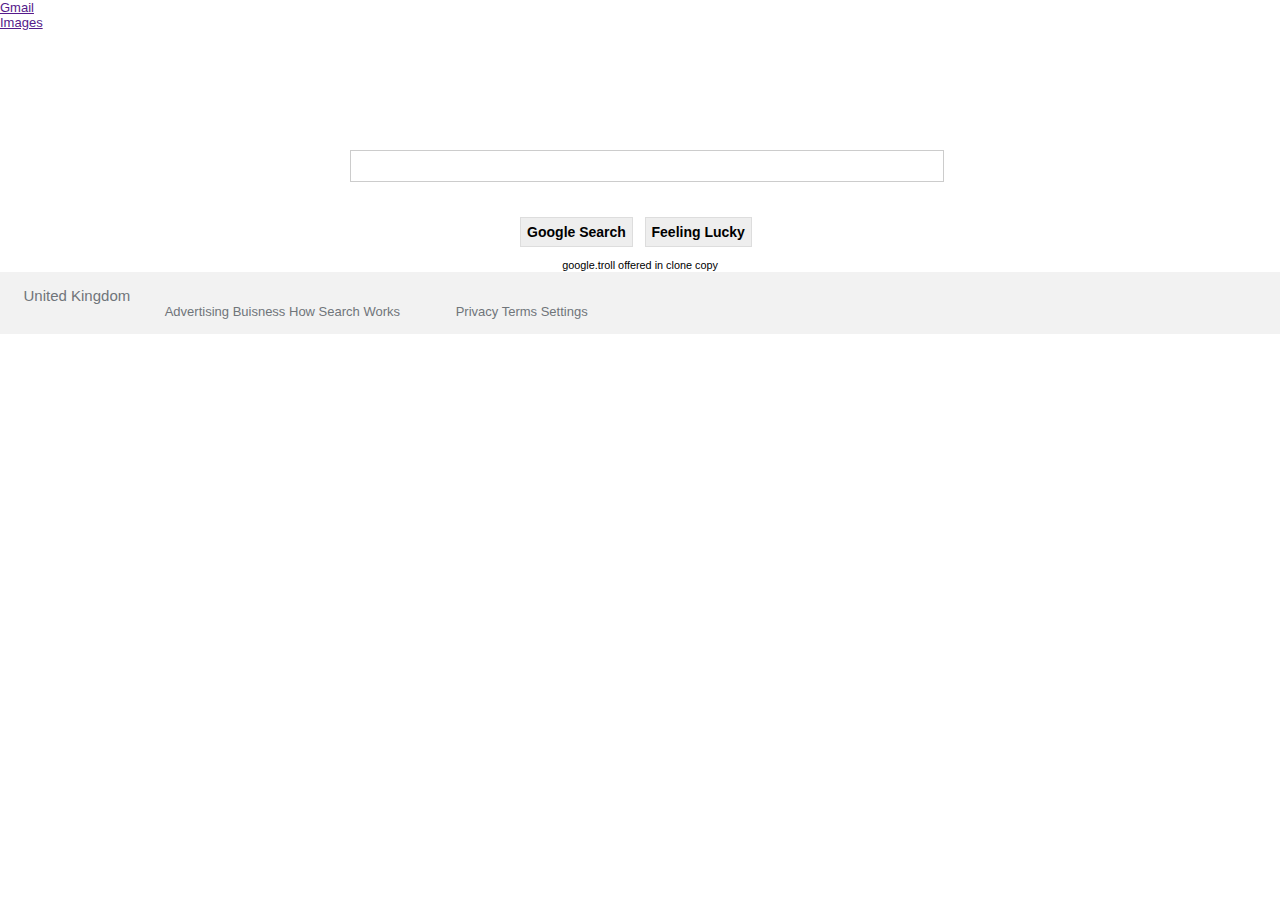
==== group work/google.html @ 8fe1cb9f "bottom.css" ====
<!DOCTYPE html>
<html>
    <head>
        <title>Discount google</title>
        <link rel="stylesheet" href="style.css">
        <link rel="stylesheet" href="bottomstyle.css">
    </head>
    <body>


        <div class="spacing"></div>
<nav id="header">
<ul>
<li><a href=>Gmail</a></li>
<li><a href=>Images</a></li>

    </ul>

    <div id="container">
<h1 id="logo">Google</h1>

<form>
<input type="text">
<input type="submit" value ="Google Search">
<input type="submit" value ="Feeling Lucky">

</form>

<p><small>google.troll offered in clone copy</small></p>

</div>
</nav>
<div class="spacing"></div>
    <footer>
        <div class="bottom-bar">
            <p>United Kingdom</p>
            <div>
                <div>
                    <a>Advertising</a>
                    <a>Buisness</a>
                    <a>How Search Works</a>
                </div>

                <div>
                    <a>Privacy</a>
                    <a>Terms</a>
                    <a>Settings</a>
                </div>
            </div>
        </div>
    </footer>
    
    </body>

</html>
---- group work/style.css ----
*{
    margin:0;
    padding:0;
}
body{
    font-family: Arial, sans-serif;
    font-size: 13px;
}
#container{
    width:580px;
    margin:0 auto;
    text-align: center;
}
h1#logo{
    width:284px;
    height:95px;
    background:
    url(https://upload.wikimedia.org/wikipedia/commons/thumb/2/2f/Google_2015_logo.svg/250px-Google_2015_logo.svg.png) top left no-repeat;
    background-size: 100%;
    text-indent: -99999px;
    margin: 0 auto;
}
input[type="text"] {
    width: 580px;
    padding: 6px;
    margin: 25px 0 10px;
    border:solid 1px #ccc;
    font-size:16px;
}
input[type="submit"]{
    background: #eee;
    padding: 6px;
    margin: 25px 8px 10px 0;
    border: solid 0px #ddd;
    font-size: 14px; 
    font-family: Arial, sans-serif;
    font-weight: bold;
    border: solid 0.5px #ddd;
}
input[type="submit"]:hover {
    
}
---- group work/bottomstyle.css ----
.bottom-bar {
    display: block;
    width: 100%;
    height: 5%;
    margin-left: -0.5em;
    padding: 15px 30px;
    background-color: #f2f2f2;
    font-family: arial,sans-serif;
    color: #70757a;
}
.bottom-bar p{
    font-size: 15px;
}
.bottom-bar div{
    display:inline;
    margin: 1% 9%;
}
.bottom-bar div div{
    display:inline;
    margin: 0px 2em;
}
.bottom-bar a:hover, a:active{
    text-decoration: underline;
}
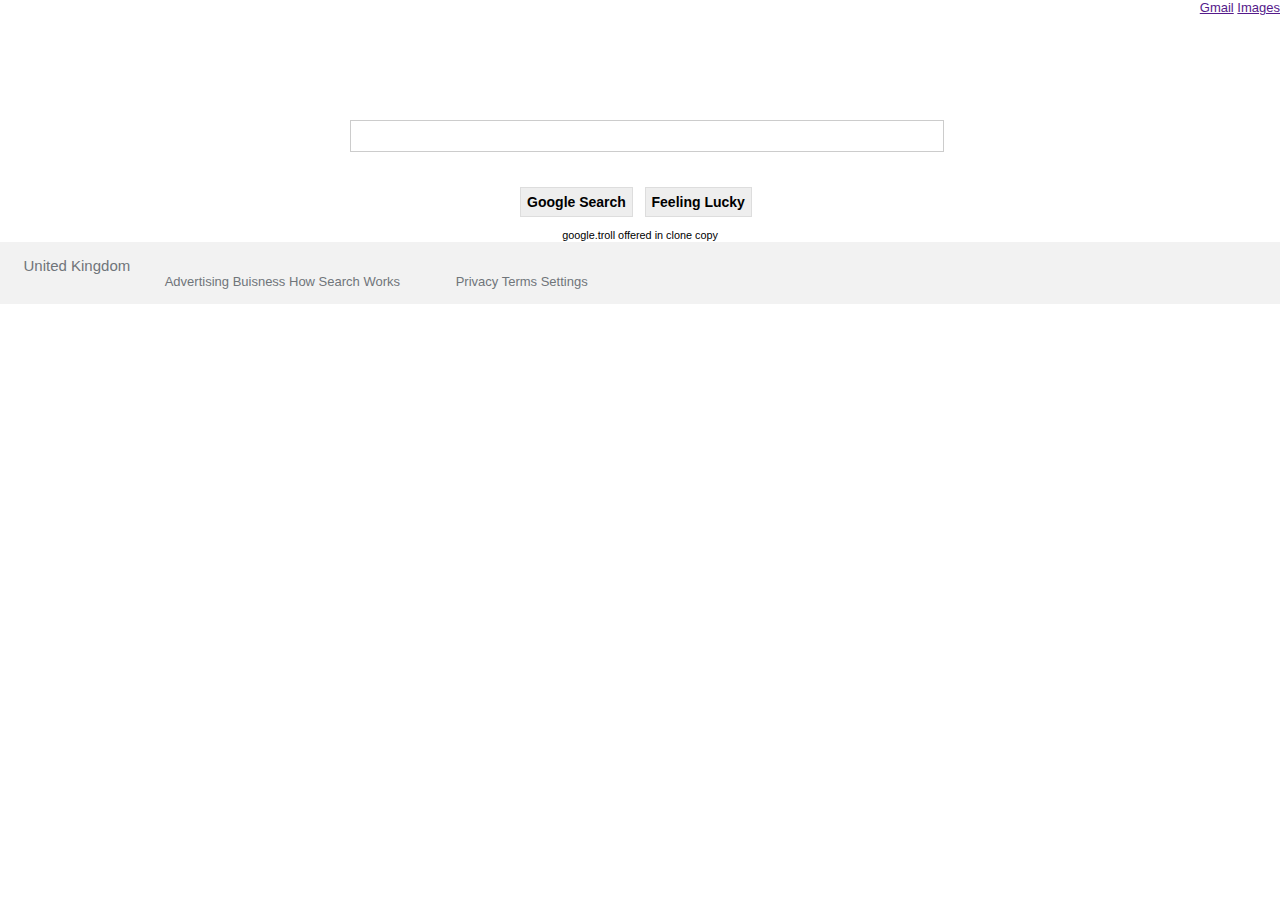
==== commit 0ecc202d: "Update google.html" ====
--- a/group work/google.html
+++ b/group work/google.html
@@ -14,9 +14,11 @@
 <li><a href=>Gmail</a></li>
 <li><a href=>Images</a></li>
 
-    </ul>
+</ul>
+</nav>
 
-    <div id="container">
+
+<div id="container">
 <h1 id="logo">Google</h1>
 
 <form>
@@ -29,7 +31,7 @@
 <p><small>google.troll offered in clone copy</small></p>
 
 </div>
-</nav>
+
 <div class="spacing"></div>
     <footer>
         <div class="bottom-bar">
--- a/group work/style.css
+++ b/group work/style.css
@@ -39,4 +39,11 @@
 }
 input[type="submit"]:hover {
     
+}
+ul li{
+    display: inline;
+
+}
+ul{
+    float: right;
 }--- a/group work/bottomstyle.css
+++ b/group work/bottomstyle.css
@@ -21,4 +21,4 @@
 }
 .bottom-bar a:hover, a:active{
     text-decoration: underline;
-}
+}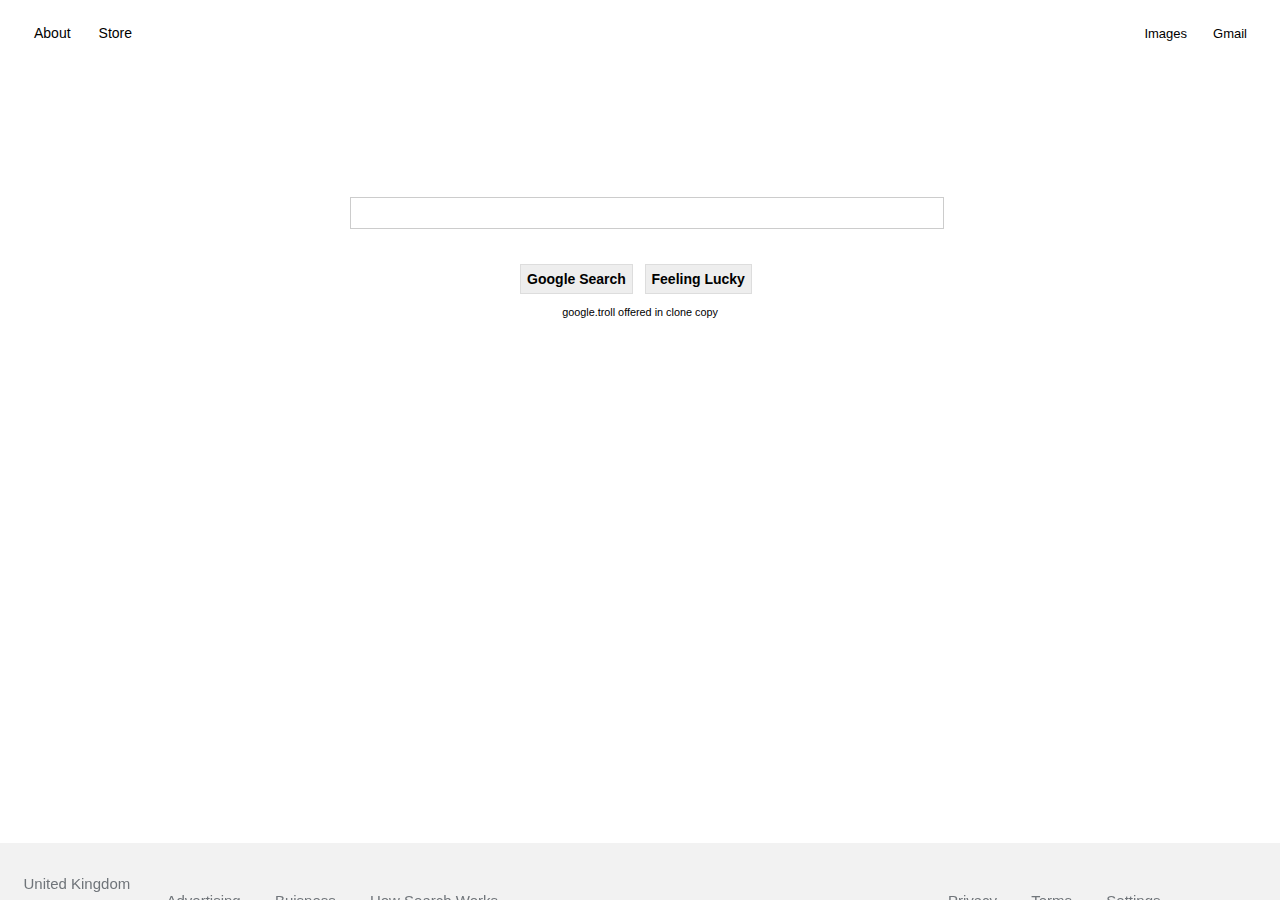
==== commit 1e60fd57: "spacing" ====
--- a/group work/google.html
+++ b/group work/google.html
@@ -4,53 +4,58 @@
         <title>Discount google</title>
         <link rel="stylesheet" href="style.css">
         <link rel="stylesheet" href="bottomstyle.css">
+        <link rel="stylesheet" href="navstyle.css">
     </head>
     <body>
 
+        <nav>
+            <div id="nav-left">
+				<a>Store</a>
+				<a>About</a>
+			</div>
+            <div id="nav-spacing"></div>
+			<div id="nav-right">
+				<a>Gmail</a>
+				<a>Images</a>
+			</div>
+		</nav>
+        <main>
+            <div id="container">
+                <h1 id="logo">Google</h1>
+        
+                <form>
+                <input type="text">
+                <input type="submit" value ="Google Search">
+                <input type="submit" value ="Feeling Lucky">
+        
+                </form>
+        
+                <p><small>google.troll offered in clone copy</small></p>
+        
+                </div>
+        </main>
+        
 
-        <div class="spacing"></div>
-<nav id="header">
-<ul>
-<li><a href=>Gmail</a></li>
-<li><a href=>Images</a></li>
+        <footer>
+            <div class="bottom-bar">
+                <div id="bottom-up">
+                    <p>United Kingdom</p>
+                </div>
+                <div>
+                    <div id="bottom-left">
+                        <a>Advertising</a>
+                        <a>Buisness</a>
+                        <a>How Search Works</a>
+                    </div>
 
-</ul>
-</nav>
-
-
-<div id="container">
-<h1 id="logo">Google</h1>
-
-<form>
-<input type="text">
-<input type="submit" value ="Google Search">
-<input type="submit" value ="Feeling Lucky">
-
-</form>
-
-<p><small>google.troll offered in clone copy</small></p>
-
-</div>
-
-<div class="spacing"></div>
-    <footer>
-        <div class="bottom-bar">
-            <p>United Kingdom</p>
-            <div>
-                <div>
-                    <a>Advertising</a>
-                    <a>Buisness</a>
-                    <a>How Search Works</a>
-                </div>
-
-                <div>
-                    <a>Privacy</a>
-                    <a>Terms</a>
-                    <a>Settings</a>
+                    <div id="bottom-right">
+                        <a>Privacy</a>
+                        <a>Terms</a>
+                        <a>Settings</a>
+                    </div>
                 </div>
             </div>
-        </div>
-    </footer>
+        </footer>
     
     </body>
 
--- a/group work/bottomstyle.css
+++ b/group work/bottomstyle.css
@@ -1,24 +1,39 @@
 .bottom-bar {
+    position:fixed;
+    bottom:0;
     display: block;
     width: 100%;
-    height: 5%;
+    height: 3%;
     margin-left: -0.5em;
     padding: 15px 30px;
     background-color: #f2f2f2;
     font-family: arial,sans-serif;
     color: #70757a;
 }
-.bottom-bar p{
-    font-size: 15px;
-}
 .bottom-bar div{
     display:inline;
-    margin: 1% 9%;
+    font-size: 15px;
 }
 .bottom-bar div div{
     display:inline;
     margin: 0px 2em;
 }
+.bottom-bar a {
+    margin: 0.2em 1em;
+}
 .bottom-bar a:hover, a:active{
     text-decoration: underline;
+}
+#bottom-left{
+    float:left;
+    margin-left: 10%;
+}
+#bottom-right{
+    float:right;
+    margin-right: 10%;
+}
+#bottom-up{
+    font-size: 15px;
+    margin:0.5em;
+    border-bottom: 2px solid #dadce0;
 }--- a/group work/navstyle.css
+++ b/group work/navstyle.css
@@ -0,0 +1,40 @@
+nav {
+    padding: 20px;
+    overflow: hidden;
+    font-size: large;
+    font-family: arial,sans-serif;
+    white-space: nowrap;
+    font: 13px/27px Roboto,Arial,sans-serif;
+}
+nav a {
+    float: right;
+    display: block;
+    top: 0;
+    margin: 0px 1em;
+    cursor: pointer;
+}
+nav a:hover {
+    background-color: darkgray;
+    text-decoration: underline;
+}
+#nav-left {
+    font-size: 14px;
+    float:left;
+}
+#nav-right {
+    font-size: 13px;
+    float:right;
+}
+#nav-spacing{
+    width: 0svw;
+}
+main {
+  margin: 0;
+  position: absolute;
+  top: 22%;
+  left: 50%;
+  transform: translate(-50%, -50%);
+    display: flex;
+    justify-content: center;
+    align-items: center;
+}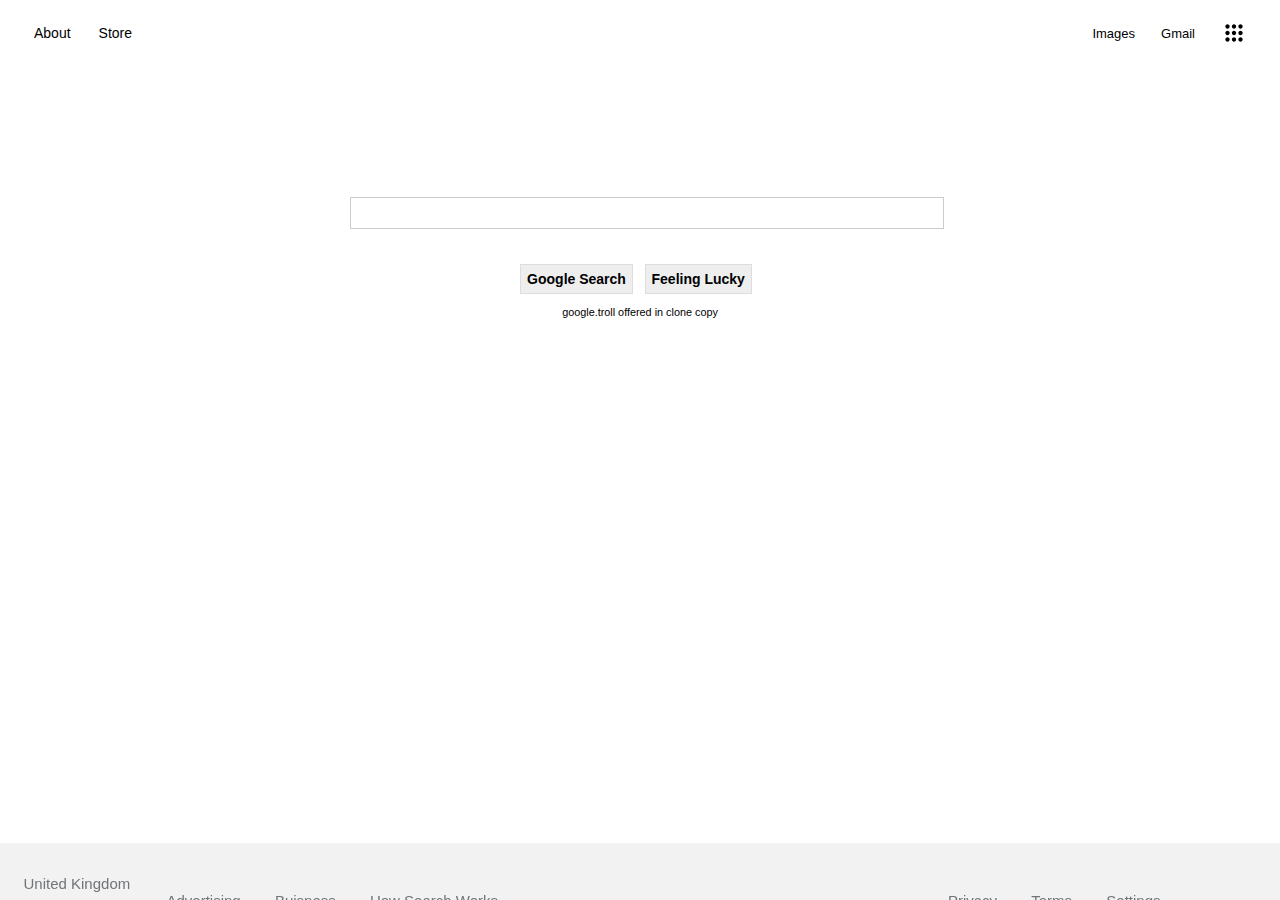
==== commit 2cfa8622: "corrections" ====
--- a/group work/google.html
+++ b/group work/google.html
@@ -1,62 +1,63 @@
 <!DOCTYPE html>
 <html>
-    <head>
-        <title>Discount google</title>
-        <link rel="stylesheet" href="style.css">
-        <link rel="stylesheet" href="bottomstyle.css">
-        <link rel="stylesheet" href="navstyle.css">
-    </head>
-    <body>
-
-        <nav>
-            <div id="nav-left">
+	<head>
+		<title>Discount google</title>
+		<link rel="stylesheet" href="style.css">
+		<link rel="stylesheet" href="bottomstyle.css">
+		<link rel="stylesheet" href="navstyle.css">
+	</head>
+	
+	<body>
+		<nav>
+			<div id="nav-left">
 				<a>Store</a>
 				<a>About</a>
 			</div>
-            <div id="nav-spacing"></div>
+			<div id="nav-spacing"></div>
 			<div id="nav-right">
+				<a>
+					<svg class="gb_1e" focusable="false" viewBox="0 0 24 24"><path d="M6,8c1.1,0 2,-0.9 2,-2s-0.9,-2 -2,-2 -2,0.9 -2,2 0.9,2 2,2zM12,20c1.1,0 2,-0.9 2,-2s-0.9,-2 -2,-2 -2,0.9 -2,2 0.9,2 2,2zM6,20c1.1,0 2,-0.9 2,-2s-0.9,-2 -2,-2 -2,0.9 -2,2 0.9,2 2,2zM6,14c1.1,0 2,-0.9 2,-2s-0.9,-2 -2,-2 -2,0.9 -2,2 0.9,2 2,2zM12,14c1.1,0 2,-0.9 2,-2s-0.9,-2 -2,-2 -2,0.9 -2,2 0.9,2 2,2zM16,6c0,1.1 0.9,2 2,2s2,-0.9 2,-2 -0.9,-2 -2,-2 -2,0.9 -2,2zM12,8c1.1,0 2,-0.9 2,-2s-0.9,-2 -2,-2 -2,0.9 -2,2 0.9,2 2,2zM18,14c1.1,0 2,-0.9 2,-2s-0.9,-2 -2,-2 -2,0.9 -2,2 0.9,2 2,2zM18,20c1.1,0 2,-0.9 2,-2s-0.9,-2 -2,-2 -2,0.9 -2,2 0.9,2 2,2z"></path></svg>
+				</a>
 				<a>Gmail</a>
 				<a>Images</a>
 			</div>
 		</nav>
-        <main>
-            <div id="container">
-                <h1 id="logo">Google</h1>
-        
-                <form>
-                <input type="text">
-                <input type="submit" value ="Google Search">
-                <input type="submit" value ="Feeling Lucky">
-        
-                </form>
-        
-                <p><small>google.troll offered in clone copy</small></p>
-        
-                </div>
-        </main>
-        
 
-        <footer>
-            <div class="bottom-bar">
-                <div id="bottom-up">
-                    <p>United Kingdom</p>
-                </div>
-                <div>
-                    <div id="bottom-left">
-                        <a>Advertising</a>
-                        <a>Buisness</a>
-                        <a>How Search Works</a>
-                    </div>
+		<main>
+			<div id="container">
+				<h1 id="logo">Google</h1>
+		
+				<form>
+					<input type="text">
+					<input type="submit" value ="Google Search">
+					<input type="submit" value ="Feeling Lucky">
+				</form>
+		
+				<p><small>google.troll offered in clone copy</small></p>
+		
+				</div>
+		</main>
+		
 
-                    <div id="bottom-right">
-                        <a>Privacy</a>
-                        <a>Terms</a>
-                        <a>Settings</a>
-                    </div>
-                </div>
-            </div>
-        </footer>
-    
-    </body>
+		<footer>
+			<div class="bottom-bar">
+				<div id="bottom-up">
+					<p>United Kingdom</p>
+				</div>
+				<div>
+					<div id="bottom-left">
+						<a>Advertising</a>
+						<a>Buisness</a>
+						<a>How Search Works</a>
+					</div>
 
+					<div id="bottom-right">
+						<a>Privacy</a>
+						<a>Terms</a>
+						<a>Settings</a>
+					</div>
+				</div>
+			</div>
+		</footer>
+	</body>
 </html>--- a/group work/bottomstyle.css
+++ b/group work/bottomstyle.css
@@ -1,39 +1,39 @@
 .bottom-bar {
-    position:fixed;
-    bottom:0;
-    display: block;
-    width: 100%;
-    height: 3%;
-    margin-left: -0.5em;
-    padding: 15px 30px;
-    background-color: #f2f2f2;
-    font-family: arial,sans-serif;
-    color: #70757a;
+	position:fixed;
+	bottom:0;
+	display: block;
+	width: 100%;
+	height: 3%;
+	margin-left: -0.5em;
+	padding: 15px 30px;
+	background-color: #f2f2f2;
+	font-family: arial,sans-serif;
+	color: #70757a;
 }
 .bottom-bar div{
-    display:inline;
-    font-size: 15px;
+	display:inline;
+	font-size: 15px;
 }
 .bottom-bar div div{
-    display:inline;
-    margin: 0px 2em;
+	display:inline;
+	margin: 0px 2em;
 }
 .bottom-bar a {
-    margin: 0.2em 1em;
+	margin: 0.2em 1em;
 }
 .bottom-bar a:hover, a:active{
-    text-decoration: underline;
+	text-decoration: underline;
 }
 #bottom-left{
-    float:left;
-    margin-left: 10%;
+	float:left;
+	margin-left: 10%;
 }
 #bottom-right{
-    float:right;
-    margin-right: 10%;
+	float:right;
+	margin-right: 10%;
 }
 #bottom-up{
-    font-size: 15px;
-    margin:0.5em;
-    border-bottom: 2px solid #dadce0;
+	font-size: 15px;
+	margin:0.5em;
+	border-bottom: 2px solid #dadce0;
 }--- a/group work/navstyle.css
+++ b/group work/navstyle.css
@@ -1,40 +1,50 @@
 nav {
-    padding: 20px;
-    overflow: hidden;
-    font-size: large;
-    font-family: arial,sans-serif;
-    white-space: nowrap;
-    font: 13px/27px Roboto,Arial,sans-serif;
+	padding: 20px;
+	overflow: hidden;
+	font-size: large;
+	font-family: arial,sans-serif;
+	white-space: nowrap;
+	font: 13px/27px Roboto,Arial,sans-serif;
 }
+
 nav a {
-    float: right;
-    display: block;
-    top: 0;
-    margin: 0px 1em;
-    cursor: pointer;
+	float: right;
+	display: block;
+	top: 0;
+	margin: 0px 1em;
+	cursor: pointer;
 }
+
 nav a:hover {
-    background-color: darkgray;
-    text-decoration: underline;
+	background-color: darkgray;
+	text-decoration: underline;
 }
+
 #nav-left {
-    font-size: 14px;
-    float:left;
+	font-size: 14px;
+	float:left;
 }
+
 #nav-right {
-    font-size: 13px;
-    float:right;
+	font-size: 13px;
+	float:right;
 }
+
 #nav-spacing{
-    width: 0svw;
+	width: 0svw;
 }
+
 main {
-  margin: 0;
-  position: absolute;
-  top: 22%;
-  left: 50%;
-  transform: translate(-50%, -50%);
-    display: flex;
-    justify-content: center;
-    align-items: center;
+	margin: 0;
+	position: absolute;
+	top: 22%;
+	left: 50%;
+	transform: translate(-50%, -50%);
+	display: flex;
+	justify-content: center;
+	align-items: center;
+}
+svg{
+	width:2em;
+	height:2em;
 }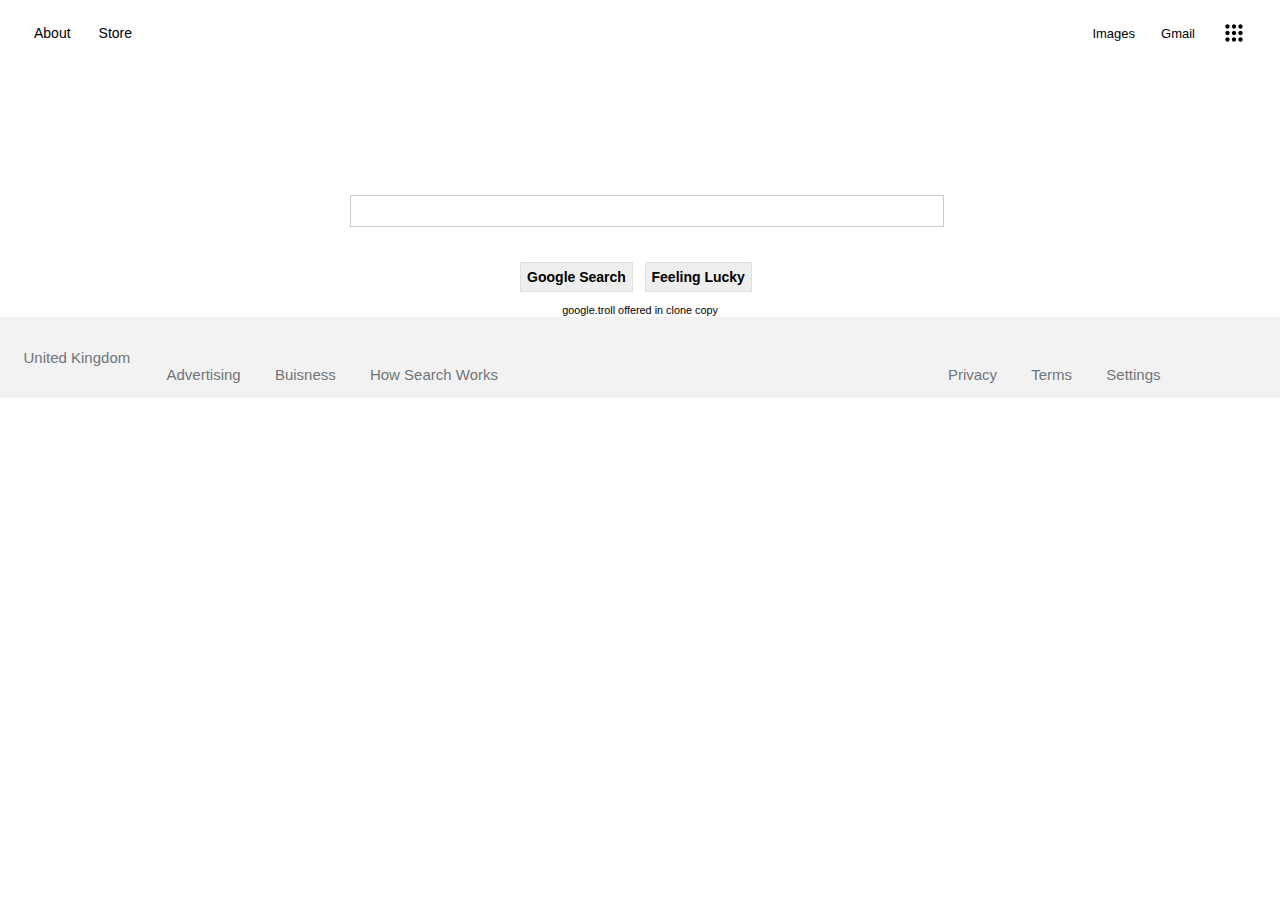
==== commit 23798237: "added spacing file" ====
--- a/group work/google.html
+++ b/group work/google.html
@@ -5,6 +5,7 @@
 		<link rel="stylesheet" href="style.css">
 		<link rel="stylesheet" href="bottomstyle.css">
 		<link rel="stylesheet" href="navstyle.css">
+		<link rel="stylesheet" href="spacestyle.css">
 	</head>
 	
 	<body>
@@ -23,6 +24,8 @@
 			</div>
 		</nav>
 
+		<div class="spacing"></div>
+
 		<main>
 			<div id="container">
 				<h1 id="logo">Google</h1>
@@ -38,8 +41,9 @@
 				</div>
 		</main>
 		
+		<div class="spacing"></div>
 
-		<footer>
+		<div id="footer">
 			<div class="bottom-bar">
 				<div id="bottom-up">
 					<p>United Kingdom</p>
@@ -58,6 +62,6 @@
 					</div>
 				</div>
 			</div>
-		</footer>
+		</div>
 	</body>
 </html>--- a/group work/bottomstyle.css
+++ b/group work/bottomstyle.css
@@ -1,6 +1,6 @@
 .bottom-bar {
-	position:fixed;
-	bottom:0;
+	/*position:fixed;
+	bottom:0;*/
 	display: block;
 	width: 100%;
 	height: 3%;
--- a/group work/navstyle.css
+++ b/group work/navstyle.css
@@ -34,16 +34,6 @@
 	width: 0svw;
 }
 
-main {
-	margin: 0;
-	position: absolute;
-	top: 22%;
-	left: 50%;
-	transform: translate(-50%, -50%);
-	display: flex;
-	justify-content: center;
-	align-items: center;
-}
 svg{
 	width:2em;
 	height:2em;
--- a/group work/spacestyle.css
+++ b/group work/spacestyle.css
@@ -0,0 +1,16 @@
+body {
+    height:100%;
+    display: flex;
+    flex-direction: column;
+    justify-content: space-between;
+}
+body .spacing{
+    display:none;
+    flex: auto;
+}
+main {
+	margin: 0;
+	display: flex;
+	justify-content: center;
+	align-items: center;
+}